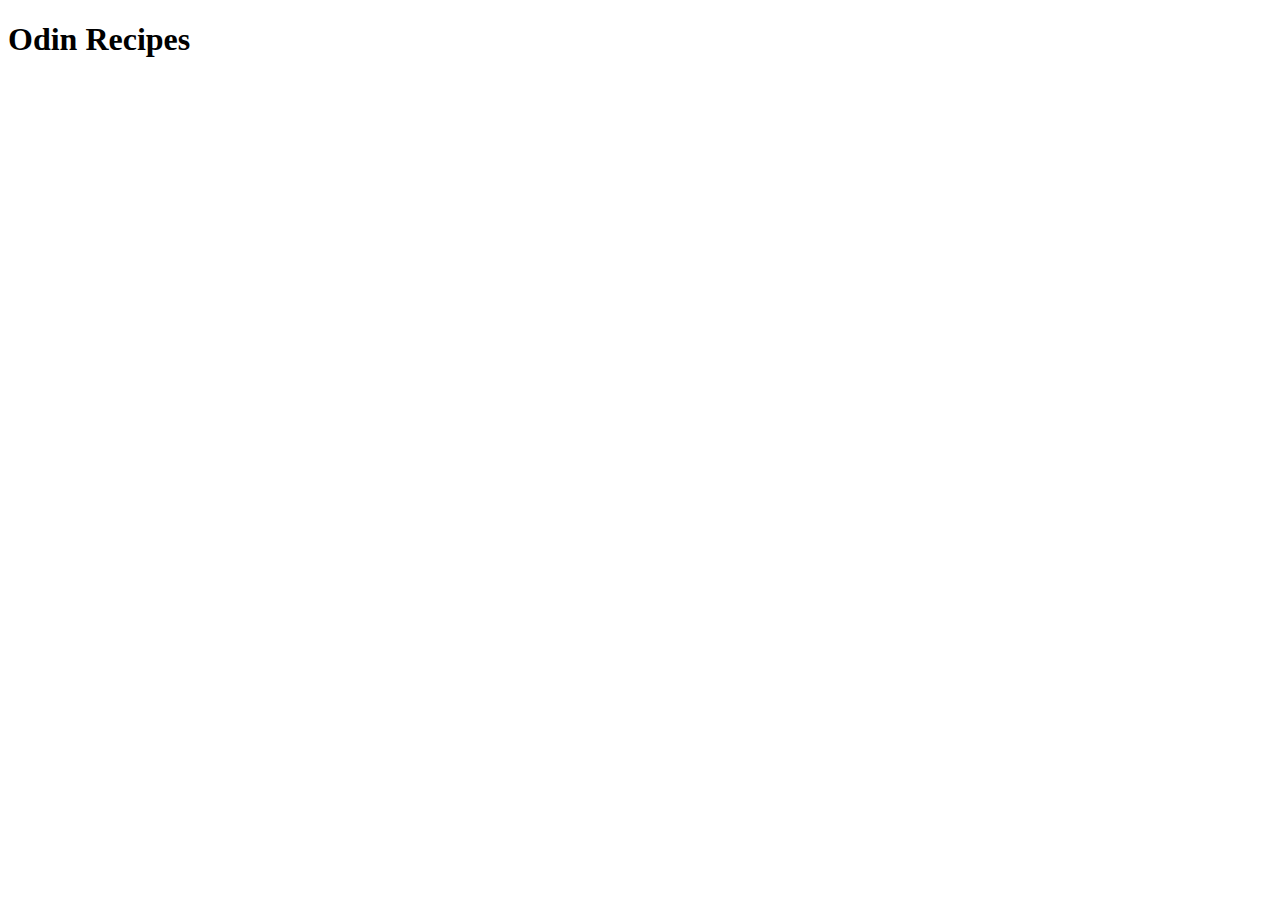
==== index.html @ 206a3e91 "Build initial structure" ====
<!DOCTYPE html>
<html lang="en">
<head>
    <meta charset="UTF-8">
    <meta http-equiv="X-UA-Compatible" content="IE=edge">
    <meta name="viewport" content="width=device-width, initial-scale=1.0">
    <title>Document</title>
</head>
<body>
    <h1>Odin Recipes</h1>
</body>
</html>
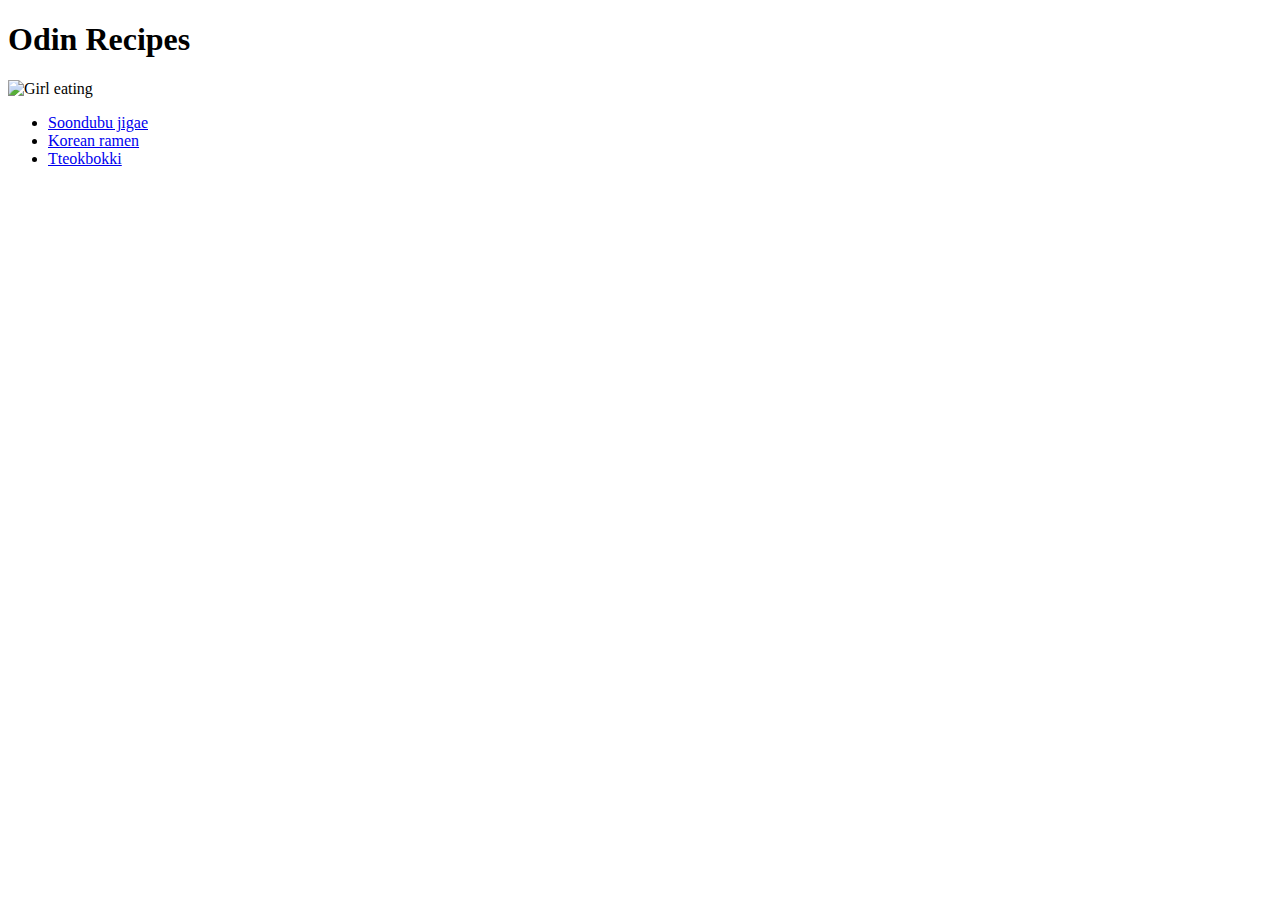
==== commit e8e394a6: "Add index" ====
--- a/index.html
+++ b/index.html
@@ -8,5 +8,13 @@
 </head>
 <body>
     <h1>Odin Recipes</h1>
+    <img src="https://i.pinimg.com/originals/03/91/03/039103c760c911712508408539ed501d.gif" alt="Girl eating">
+    <br>
+    <ul>
+        <li><a href="recipes/soondubu-jigae.html">Soondubu jigae</a></li>
+        <li><a href="recipes/korean-ramen.html">Korean ramen</a></li>
+        <li><a href="recipes/tteokbokki.html">Tteokbokki</a></li>
+    </ul>
+    
 </body>
 </html>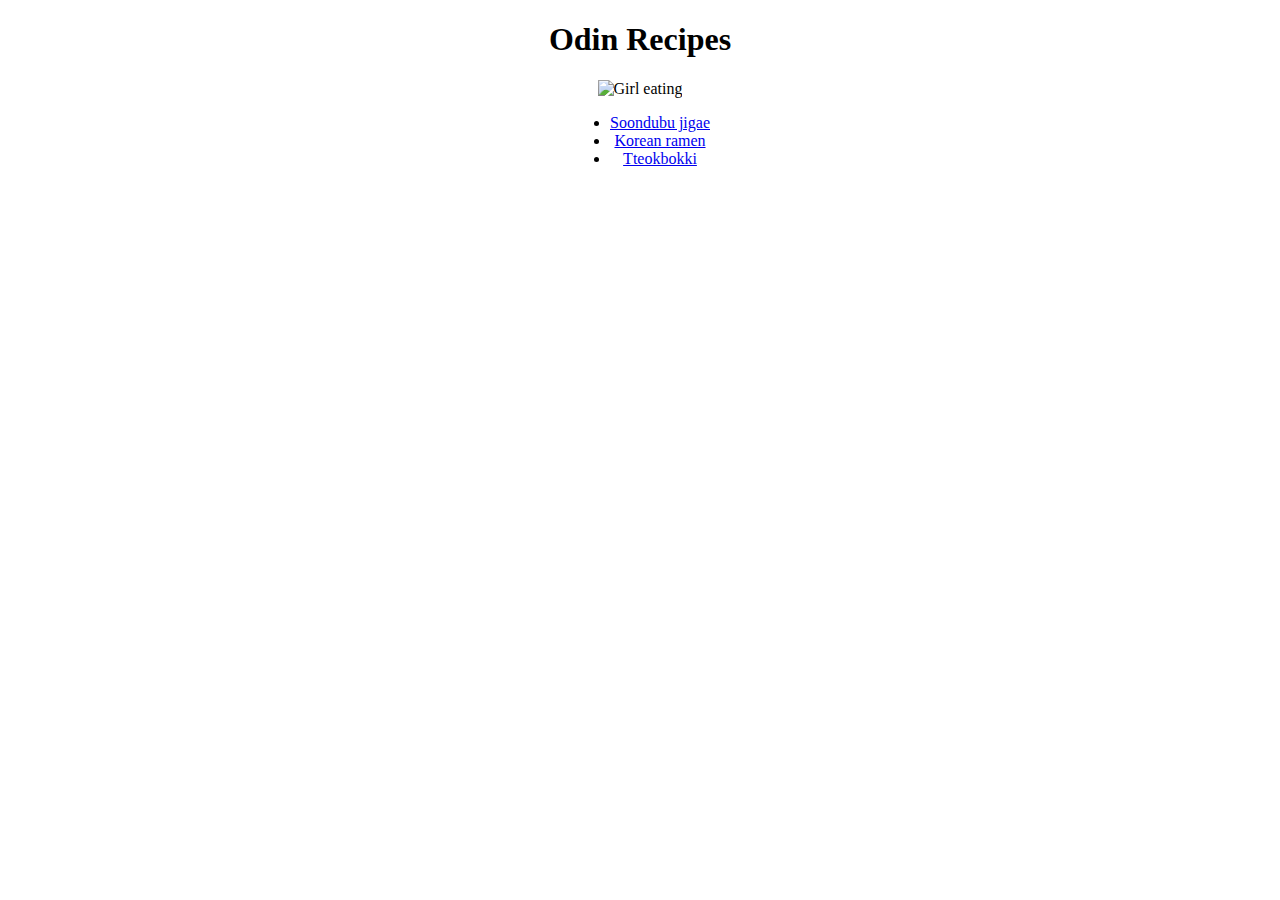
==== commit bb3dcbf2: "Add style for soondubu-jigae" ====
--- a/index.html
+++ b/index.html
@@ -4,7 +4,8 @@
     <meta charset="UTF-8">
     <meta http-equiv="X-UA-Compatible" content="IE=edge">
     <meta name="viewport" content="width=device-width, initial-scale=1.0">
-    <title>Document</title>
+    <link rel="stylesheet" href="style.css">
+    <title>Odin Recipes</title>
 </head>
 <body>
     <h1>Odin Recipes</h1>
--- a/style.css
+++ b/style.css
@@ -0,0 +1,7 @@
+* {
+    text-align: center;
+}
+ul {
+    display: inline-block;
+    text-align: left;
+}